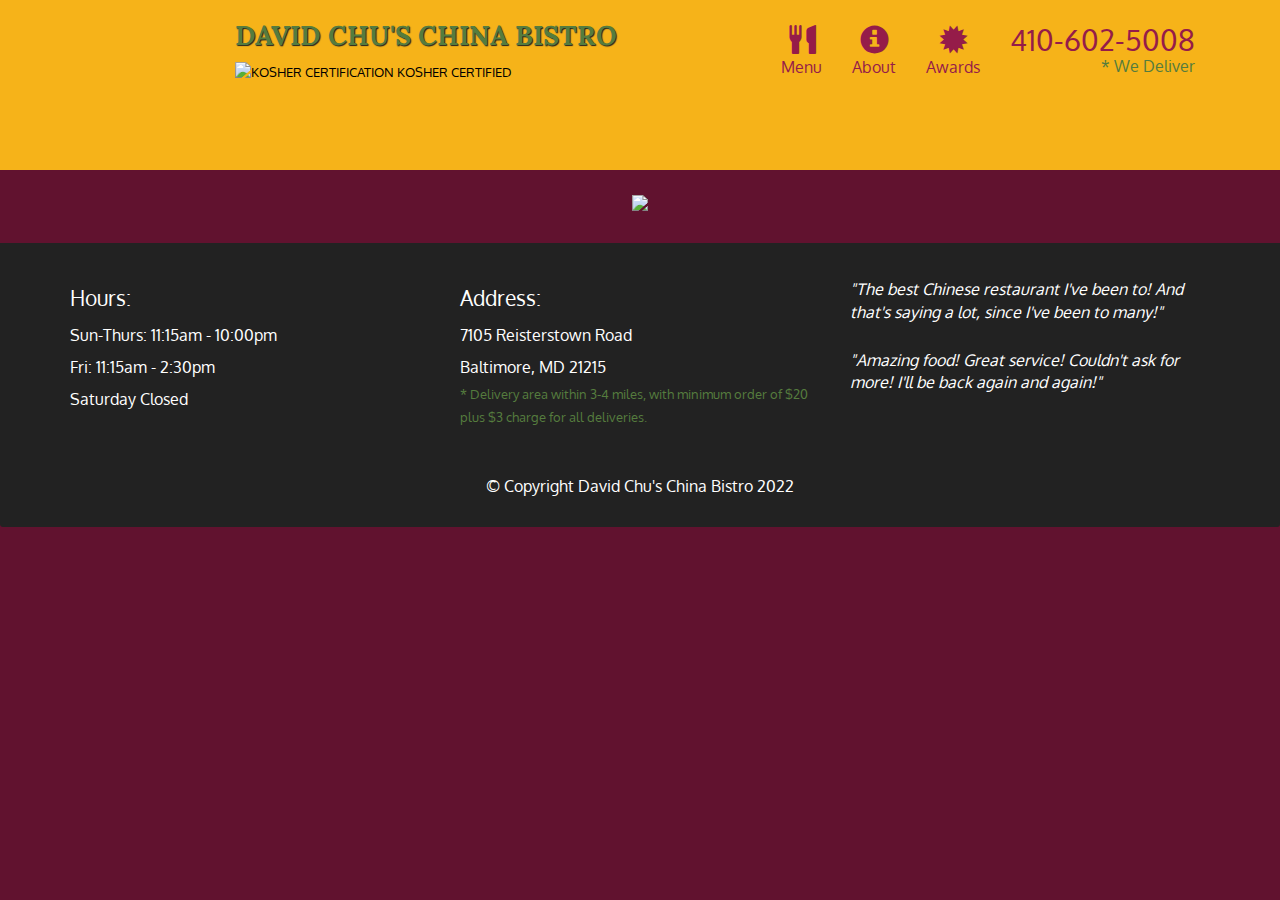
==== module5_solution/index.html @ 7fac8c02 "Add files via upload" ====
<!doctype html>
<html lang="en">
  <head>
    <meta charset="utf-8">
    <meta http-equiv="X-UA-Compatible" content="IE=edge">
    <meta name="viewport" content="width=device-width, initial-scale=1">
    <title>David Chu's China Bistro </title>
    <link rel="stylesheet" href="css/bootstrap.min.css">
    <link rel="stylesheet" href="css/styles.css">
    <link href='https://fonts.googleapis.com/css?family=Oxygen:400,300,700' rel='stylesheet' type='text/css'>
    <link href='https://fonts.googleapis.com/css?family=Lora' rel='stylesheet' type='text/css'>
  </head>
<body>
  <header>
    <nav id="header-nav" class="navbar navbar-default">
      <div class="container">
        <div class="navbar-header">
          <a href="#" class="pull-left visible-md visible-lg">
            <div id="logo-img" alt="Logo image"></div>
          </a>

          <div class="navbar-brand">
            <a href="index.html"><h1>David Chu's China Bistro</h1></a>
            <p>
              <img src="images/star-k-logo.png" alt="Kosher certification">
              <span>Kosher Certified</span>
            </p>
          </div>

          <button id="navbarToggle" type="button" class="navbar-toggle collapsed" data-toggle="collapse" data-target="#collapsable-nav" aria-expanded="false">
            <span class="sr-only">Toggle navigation</span>
            <span class="icon-bar"></span>
            <span class="icon-bar"></span>
            <span class="icon-bar"></span>
          </button>
        </div>
        
        <div id="collapsable-nav" class="collapse navbar-collapse">
           <ul id="nav-list" class="nav navbar-nav navbar-right">
            <li id="navHomeButton" class="visible-xs active">
              <a href="index.html">
                <span class="glyphicon glyphicon-home"></span> Home</a>
            </li>
            <li id="navMenuButton">
              <a href="#" onclick="$dc.loadMenuCategories();">
                <span class="glyphicon glyphicon-cutlery"></span><br class="hidden-xs"> Menu</a>
            </li>
            <li>
              <a href="#">
                <span class="glyphicon glyphicon-info-sign"></span><br class="hidden-xs"> About</a>
            </li>
            <li>
              <a href="#">
                <span class="glyphicon glyphicon-certificate"></span><br class="hidden-xs"> Awards</a>
            </li>
            <li id="phone" class="hidden-xs">
              <a href="tel:410-602-5008">
                <span>410-602-5008</span></a><div>* We Deliver</div>
            </li>
          </ul><!-- #nav-list -->
        </div><!-- .collapse .navbar-collapse -->
      </div><!-- .container -->
    </nav><!-- #header-nav -->
  </header>

  <div id="call-btn" class="visible-xs">
    <a class="btn" href="tel:410-602-5008">
    <span class="glyphicon glyphicon-earphone"></span>
    410-602-5008
    </a>
  </div>
  <div id="xs-deliver" class="text-center visible-xs">* We Deliver</div>

  <div id="main-content" class="container"></div>

  <footer class="panel-footer">
    <div class="container">
      <div class="row">
        <section id="hours" class="col-sm-4">
          <span>Hours:</span><br>
          Sun-Thurs: 11:15am - 10:00pm<br>
          Fri: 11:15am - 2:30pm<br>
          Saturday Closed
          <hr class="visible-xs">
        </section>
        <section id="address" class="col-sm-4">
          <span>Address:</span><br>
          7105 Reisterstown Road<br>
          Baltimore, MD 21215
          <p>* Delivery area within 3-4 miles, with minimum order of $20 plus $3 charge for all deliveries.</p>
          <hr class="visible-xs">
        </section>
        <section id="testimonials" class="col-sm-4">
          <p>"The best Chinese restaurant I've been to! And that's saying a lot, since I've been to many!"</p>
          <p>"Amazing food! Great service! Couldn't ask for more! I'll be back again and again!"</p>
        </section>
      </div>
      <div class="text-center"> &copy; Copyright David Chu's China Bistro 2022</div>
    </div>
  </footer>


  <script src="js/jquery-2.1.4.min.js"></script>
  <script src="js/bootstrap.min.js"></script>
  <script src="js/ajax-utils.js"></script>
  <script src="js/script.js"></script>
</body>
</html>
---- module5_solution/css/styles.css ----
body {
  font-size: 16px;
  color: #fff;
  background-color: #61122f;
  font-family: 'Oxygen', sans-serif;
}

/** HEADER **/
#header-nav {
  background-color: #f6b319;
  border-radius: 0;
  border: 0;
}

#logo-img {
  background: url('../images/restaurant-logo_large.png') no-repeat;
  width: 150px;
  height: 150px;
  margin: 10px 15px 10px 0;
}

.navbar-brand {
  padding-top: 25px;
}
.navbar-brand h1 { /* Restaurant name */
  font-family: 'Lora', serif;
  color: #557c3e;
  font-size: 1.5em;
  text-transform: uppercase;
  font-weight: bold;
  text-shadow: 1px 1px 1px #222;
  margin-top: 0;
  margin-bottom: 0;
  line-height: .75;
}
.navbar-brand a:hover, .navbar-brand a:focus {
  text-decoration: none;
}
.navbar-brand p { /* Kosher cert */
  color: #000;
  text-transform: uppercase;
  font-size: .7em;
  margin-top: 15px;
}
.navbar-brand p span { /* Star-K */
  vertical-align: middle;
}

#nav-list {
  margin-top: 10px;
}
#nav-list a {
  color: #951C49;
  text-align: center;
}
#nav-list a:hover {
  background: #E7E7E7;
}
#nav-list a span {
  font-size: 1.8em;
}

#phone {
  margin-top: 5px;
}
#phone a { /* Phone number */
  text-align: right;
  padding-bottom: 0;
}
#phone div { /* We Deliver */
  color: #557c3e;
  text-align: right;
  padding-right: 15px;
}

.navbar-header button.navbar-toggle, .navbar-header .icon-bar {
  border: 1px solid #61122f;
}
.navbar-header button.navbar-toggle {
  clear: both;
  margin-top: -30px;
}
/* END HEADER */

/* FOOTER */
.panel-footer {
  margin-top: 30px;
  padding-top: 35px;
  padding-bottom: 30px;
  background-color: #222;
  border-top: 0;
}
.panel-footer div.row {
  margin-bottom: 35px;
}
#hours, #address {
  line-height: 2;
}
#hours > span, #address > span {
  font-size: 1.3em;
}
#address p {
  color: #557c3e;
  font-size: .8em;
  line-height: 1.8;
}
#testimonials {
  font-style: italic;
}
#testimonials p:nth-child(2) {
  margin-top: 25px;
}
/* END FOOTER */



/* HOME PAGE */
.container .jumbotron {
  box-shadow: 0 0 50px #3F0C1F;
  border: 2px solid #3F0C1F;
}

#menu-tile, #specials-tile, #map-tile {
  height: 250px;
  width: 100%;
  margin-bottom: 15px;
  position: relative;
  border: 2px solid #3F0C1F;
  overflow: hidden;
}
#menu-tile:hover, #specials-tile:hover, #map-tile:hover {
  box-shadow: 0 1px 5px 1px #cccccc;
}
#menu-tile {
  background: url('../images/menu-tile.jpg') no-repeat;
  background-position: center;
}
#specials-tile {
  background: url('../images/specials-tile.jpg') no-repeat;
  background-position: center;
}
#menu-tile span, #specials-tile span, #map-tile span {
  position: absolute;
  bottom: 0;
  right: 0;
  width: 100%;
  text-align: center;
  font-size: 1.6em;
  text-transform: uppercase;
  background-color: #000;
  color: #fff;
  opacity: .8;
}
/* END HOME PAGE */

/* MENU CATEGORIES PAGE */
.category-tile { 
  position: relative;
  border: 2px solid #3F0C1F;
  overflow: hidden;
  width: 200px;
  height: 200px;
  margin: 0 auto 15px;
}
.category-tile span {
  position: absolute;
  bottom: 0;
  right: 0;
  width: 100%;
  text-align: center;
  font-size: 1.2em;
  text-transform: uppercase;
  background-color: #000;
  color: #fff;
  opacity: .8;
}
.category-tile:hover {
  box-shadow: 0 1px 5px 1px #cccccc;
}

#menu-categories-title + div {
  margin-bottom: 50px;
}
/* END MENU CATEGORIES PAGE */

/* SINGLE CATEGORY PAGE */
.menu-item-tile {
  margin-bottom: 25px;
}
.menu-item-tile hr {
  width: 80%;
}
.menu-item-tile .menu-item-price {
  font-size: 1.1em;
  text-align: right;
  margin-top: -15px;
  margin-right: -15px;
}
.menu-item-tile .menu-item-price span {
  font-size: .6em;
}
.menu-item-photo {
  position: relative;
  border: 2px solid #3F0C1F; 
  overflow: hidden;
  padding: 0;
  margin-right: -15px;
  margin-left: auto;
  margin-bottom: 20px;
  max-width: 250px;
}
.menu-item-photo div {
  position: absolute;
  bottom: 0;
  right: 0;
  width: 80px;
  background-color: #557c3e;
  text-align: center;
}
.menu-item-description {
  padding-right: 30px;
}
h3.menu-item-title {
  margin: 0 0 10px;
}
.menu-item-details {
  font-size: .9em;
  font-style: italic;
}
/* END SINGLE CATEGORY PAGE */


/********** Large devices only **********/
@media (min-width: 1200px) {
  .container .jumbotron {
    background: url('../images/jumbotron_1200.jpg') no-repeat;
    height: 675px;
  }
}

/********** Medium devices only **********/
@media (min-width: 992px) and (max-width: 1199px) {
  /* Header */
  #logo-img {
    background: url('../images/restaurant-logo_medium.png') no-repeat;
    width: 100px;
    height: 100px;
    margin: 5px 5px 5px 0;
  }
  /* End Header */

  /* Home Page */
  .container .jumbotron {
    background: url('../images/jumbotron_992.jpg') no-repeat;
    height: 558px;
  }
  /* End Home Page */
}

/********** Small devices only **********/
@media (min-width: 768px) and (max-width: 991px) {
  /* Home Page */
  .container .jumbotron {
    background: url('../images/jumbotron_768.jpg') no-repeat;
    height: 432px;
  }
  /* End Home Page */
}

/********** Extra small devices only **********/
@media (max-width: 767px) {
  /* Header */
  .navbar-brand {
    padding-top: 10px;
    height: 80px;
  }
  .navbar-brand h1 { /* Restaurant name */
    padding-top: 10px;
    font-size: 5vw; /* 1vw = 1% of viewport width */
  }
  .navbar-brand p { /* Kosher cert */
    font-size: .6em;
    margin-top: 12px;
  }
  .navbar-brand p img { /* Star-K */
    height: 20px;
  }

  #collapsable-nav a { /* Collapsed nav menu text */
    font-size: 1.2em;
  }
  #collapsable-nav a span { /* Collapsed nav menu glyph */
    font-size: 1em;
    margin-right: 5px;
  }

  #call-btn > a {
    font-size: 1.5em;
    display: block;
    margin: 0 20px;
    padding: 10px;
    border: 2px solid #fff;
    background-color: #f6b319;
    color: #951c49;
  }
  #xs-deliver {
    margin-top: 5px;
    font-size: .7em;
    letter-spacing: .1em;
    text-transform: uppercase;
  }
  /* End Header */

  /* Footer */
  .panel-footer section {
    margin-bottom: 30px;
    text-align: center;
  }
  .panel-footer section:nth-child(3) {
    margin-bottom: 0; /* margin already exists on the whole row */
  }
  .panel-footer section hr {
    width: 50%;
  }
  /* End Footer */

  /* Home Page */
  .container .jumbotron {
    margin-top: 30px;
    padding: 0;
  }
  #menu-tile, #specials-tile {
    width: 360px;
    margin: 0 auto 15px;
  }

  .menu-item-photo {
    margin-right: auto;
  }
  .menu-item-tile .menu-item-price {
    text-align: center;
  }
  .menu-item-description {
    text-align: center;;
  }
}


/********** Super extra small devices Only :-) (e.g., iPhone 4) **********/
@media (max-width: 479px) {
  /* Header */
  .navbar-brand h1 { /* Restaurant name */
    padding-top: 5px;
    font-size: 6vw;
  }
  /* End Header */
  
  /* Home page */
  #menu-tile, #specials-tile {
    width: 280px;
    margin: 0 auto 15px;
  }

  .col-xxs-12 {
    position: relative;
    min-height: 1px;
    padding-right: 15px;
    padding-left: 15px;
    float: left;
    width: 100%;
  }
}
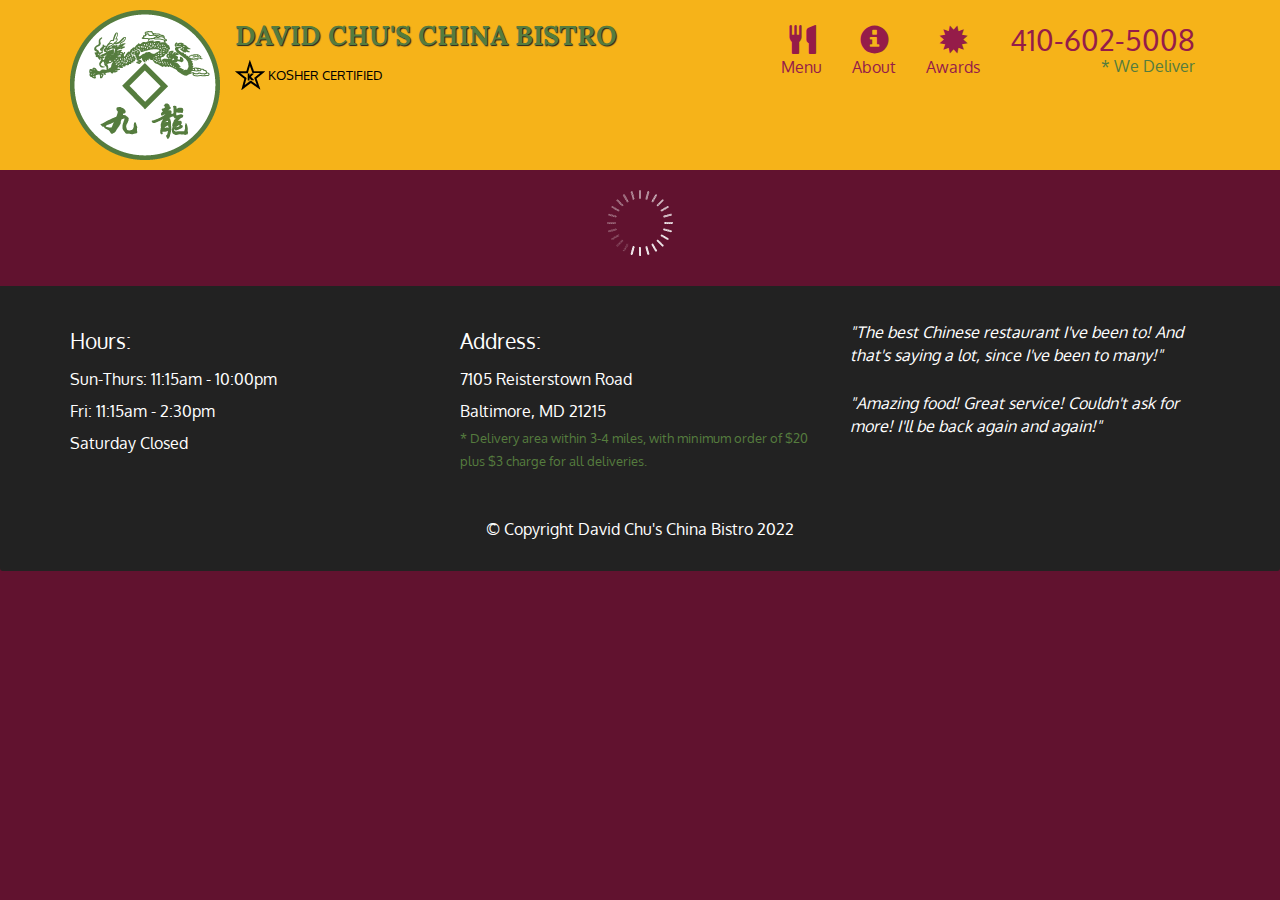
==== commit e25be1c5: "Update index.html" ====
--- a/module5_solution/index.html
+++ b/module5_solution/index.html
@@ -104,5 +104,7 @@
   <script src="js/bootstrap.min.js"></script>
   <script src="js/ajax-utils.js"></script>
   <script src="js/script.js"></script>
+  <script src="js/npm.js"></script>
+  <script src="js/bootstrap.js"></script>
 </body>
 </html>
